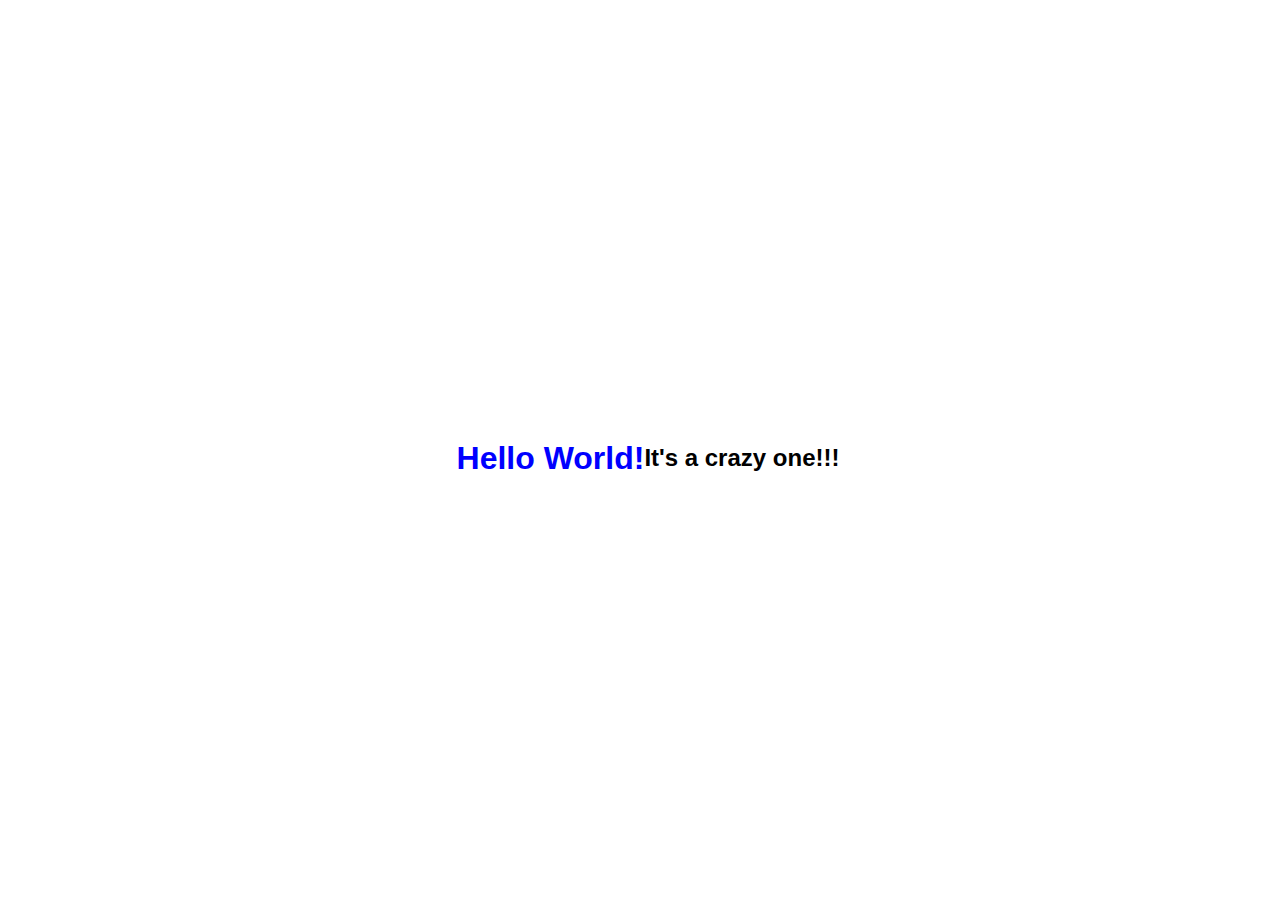
==== static/index.html @ 581c8e6c "separate html, css, javascript" ====
<!DOCTYPE html>
<html lang="en">

<head>
    <link href="styles.css" rel="stylesheet" type="text/css" media="all">
    <meta charset="UTF-8">
    <meta name="viewport" content="width=device-width, initial-scale=1">
    <script src="example.js" type="text/javascript"></script>
    <title>react-native-zip-archive example</title>
</head>

<body>
    <div class="app">
        <h1 class="header">Hello World!</h1>
        <h2>It's a crazy one!!!</h2>
    </div>
</body>

</html>
---- static/styles.css ----
html,
body {
    width: 100vw;
    height: 100vh;
    font-family: -apple-system, BlinkMacSystemFont, sans-serif;
}

.app {
    width: 100%;
    height: 100%;
    display: flex;
    justify-content: center;
    align-items: center;
}

.header {
    color: blue;
}
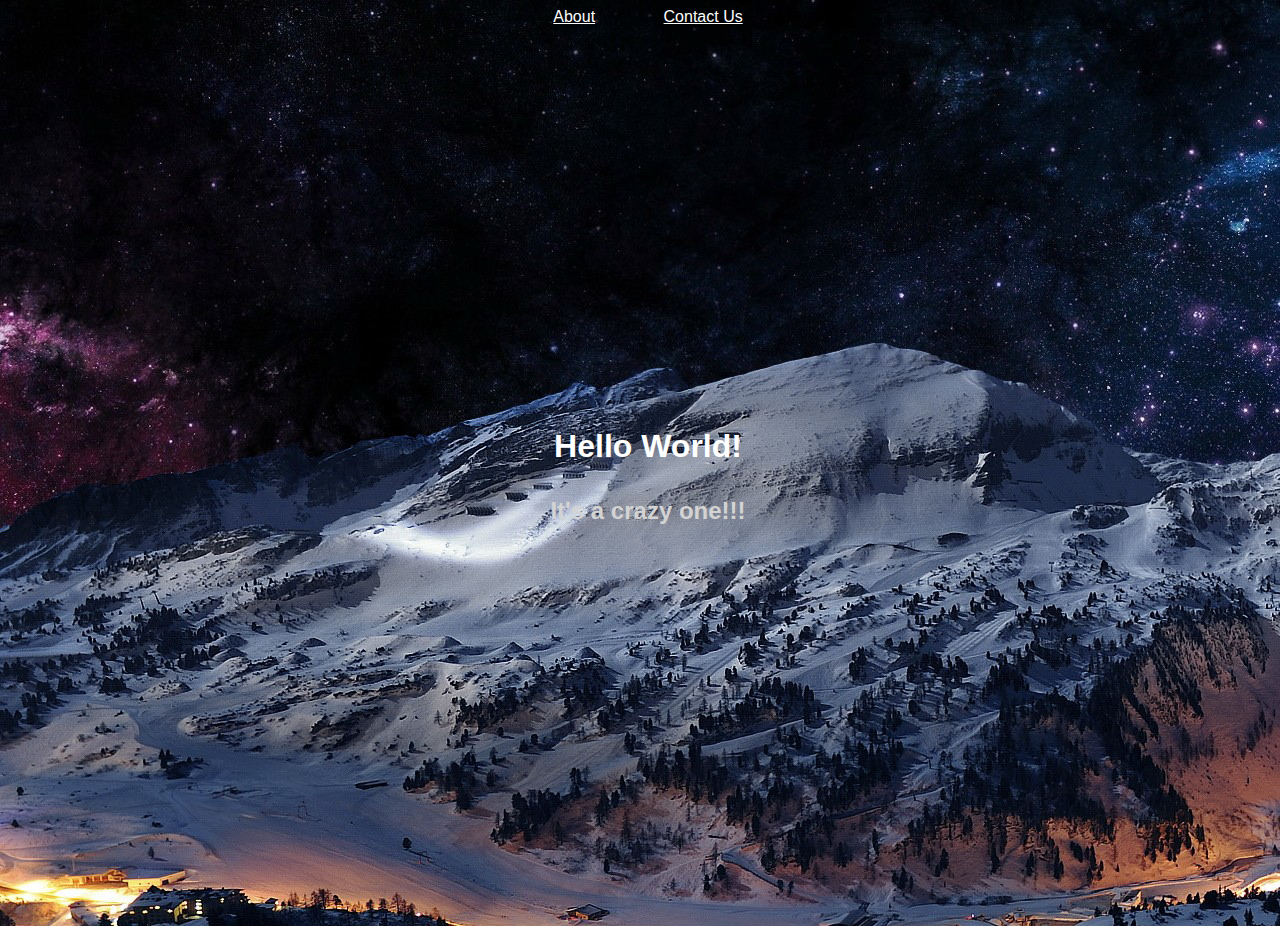
==== commit 50504f0c: "put all original assets back" ====
--- a/static/index.html
+++ b/static/index.html
@@ -9,10 +9,14 @@
     <title>react-native-zip-archive example</title>
 </head>
 
-<body>
+<body class="home">
+    <div class="links">
+        <a href="./about.html">About</a>
+        <a href="./contact.html">Contact Us</a>
+    </div>
     <div class="app">
         <h1 class="header">Hello World!</h1>
-        <h2>It's a crazy one!!!</h2>
+        <h2 class="subtitle">It's a crazy one!!!</h2>
     </div>
 </body>
 
--- a/static/styles.css
+++ b/static/styles.css
@@ -3,6 +3,17 @@
     width: 100vw;
     height: 100vh;
     font-family: -apple-system, BlinkMacSystemFont, sans-serif;
+    text-align: center;
+
+}
+
+a {
+    color: white;
+    margin: 2rem;
+}
+
+.about {
+    background-image: url('./sunset-mountains.jpg');
 }
 
 .app {
@@ -11,8 +22,23 @@
     display: flex;
     justify-content: center;
     align-items: center;
+    flex-direction: column;
+}
+
+.contact {
+   background-image: url('./mystic-mountains.jpg');
 }
 
 .header {
-    color: blue;
+    color: white;
+    margin: 1rem;
 }
+
+.home {
+    background-image: url('./night-mountains.jpg');
+}
+
+.subtitle {
+    color: lightgray;
+    margin: 1rem;
+}
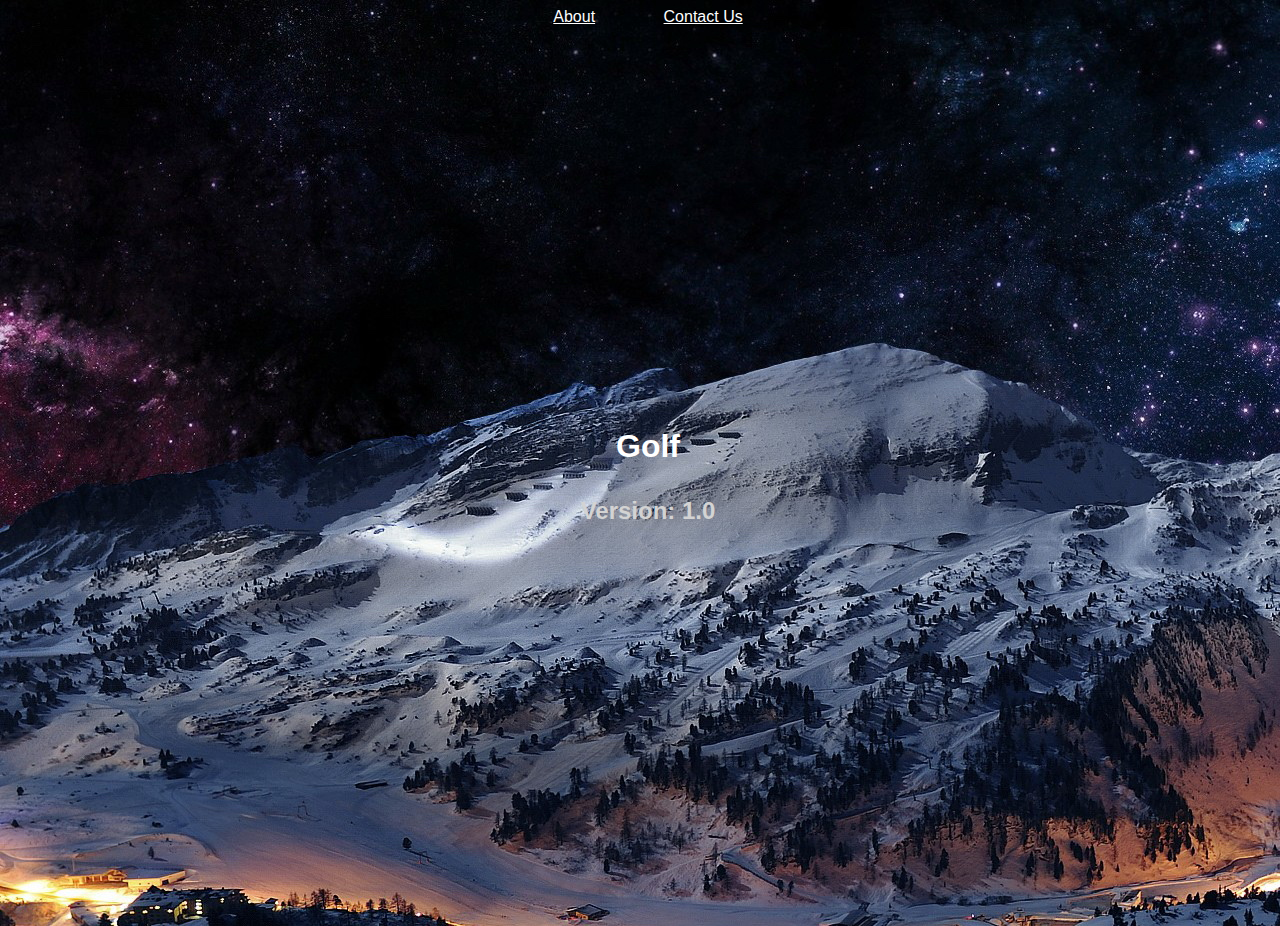
==== commit 45a25893: "individualize" ====
--- a/static/index.html
+++ b/static/index.html
@@ -15,8 +15,8 @@
         <a href="./contact.html">Contact Us</a>
     </div>
     <div class="app">
-        <h1 class="header">Hello World!</h1>
-        <h2 class="subtitle">It's a crazy one!!!</h2>
+        <h1 class="header">Golf</h1>
+        <h2 class="subtitle">Version: 1.0</h2>
     </div>
 </body>
 
